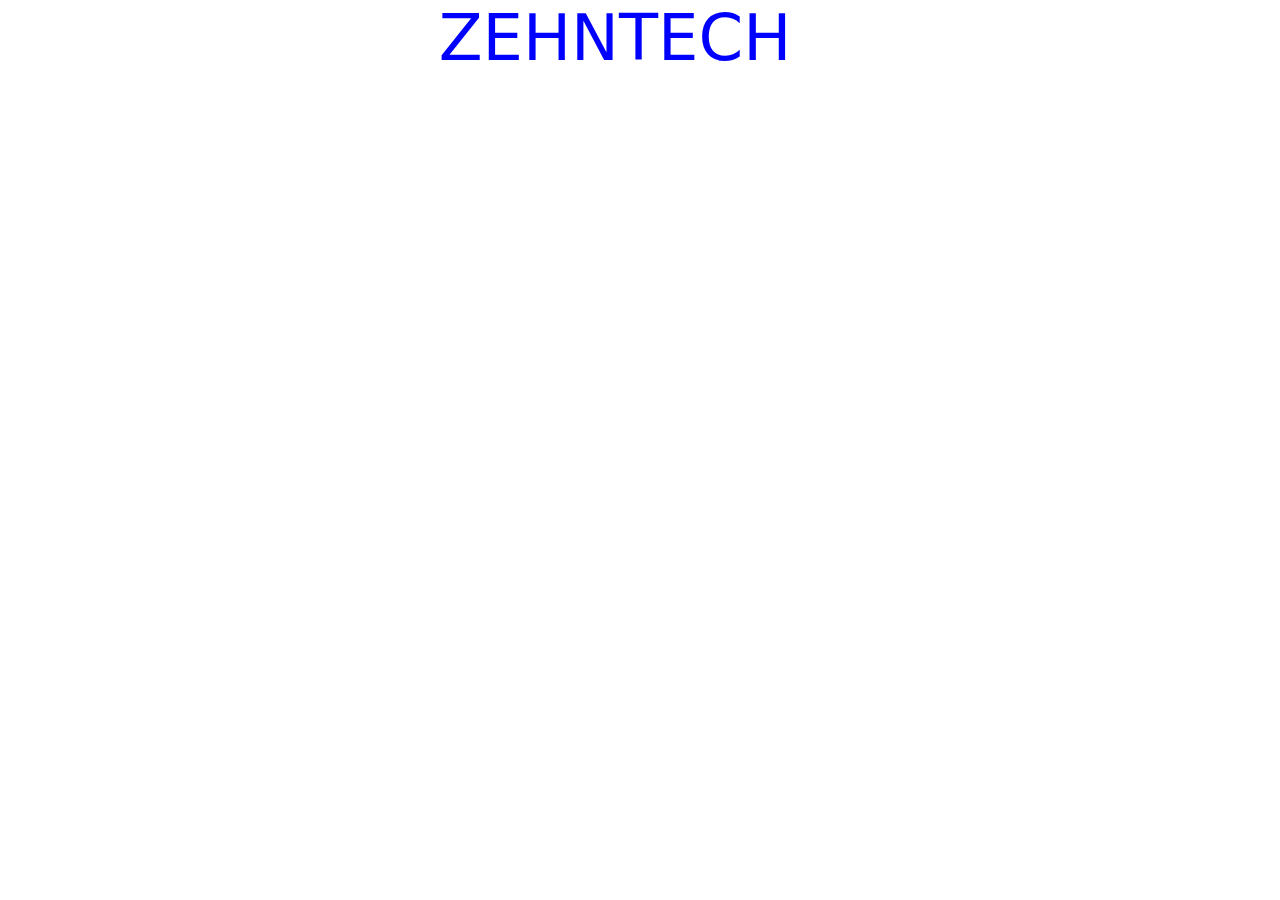
==== index.html @ e1633d4c "adding" ====
<!DOCTYPE html>
<html lang="en">
<head>
    <meta charset="UTF-8">
    <meta http-equiv="X-UA-Compatible" content="IE=edge">
    <link href="https://cdn.jsdelivr.net/npm/bootstrap@5.1.3/dist/css/bootstrap.min.css" rel="stylesheet">
  <script src="https://cdn.jsdelivr.net/npm/bootstrap@5.1.3/dist/js/bootstrap.bundle.min.js"></script>
    <meta name="viewport" content="width=device-width, initial-scale=1.0">
    <title>Document</title>
    <style>
        #ZT{
    text-align: center;
    
    font-size: 400%;
    height: 50%;
    width : 50%;
    color: blue;
}

    </style>
</head>
<body>
    <div class="container-fluid">
        <div class="row">
            <div class="col-md-4" >
            </div>
            <div class="col-md-4 col-sm-12">
                <h1 id="ZT"> 
                    ZEHNTECH
                </h1>
            </div>
            <div class="col-md-4"></div>
           
        </div>
       
    </div>
</body>
</html>
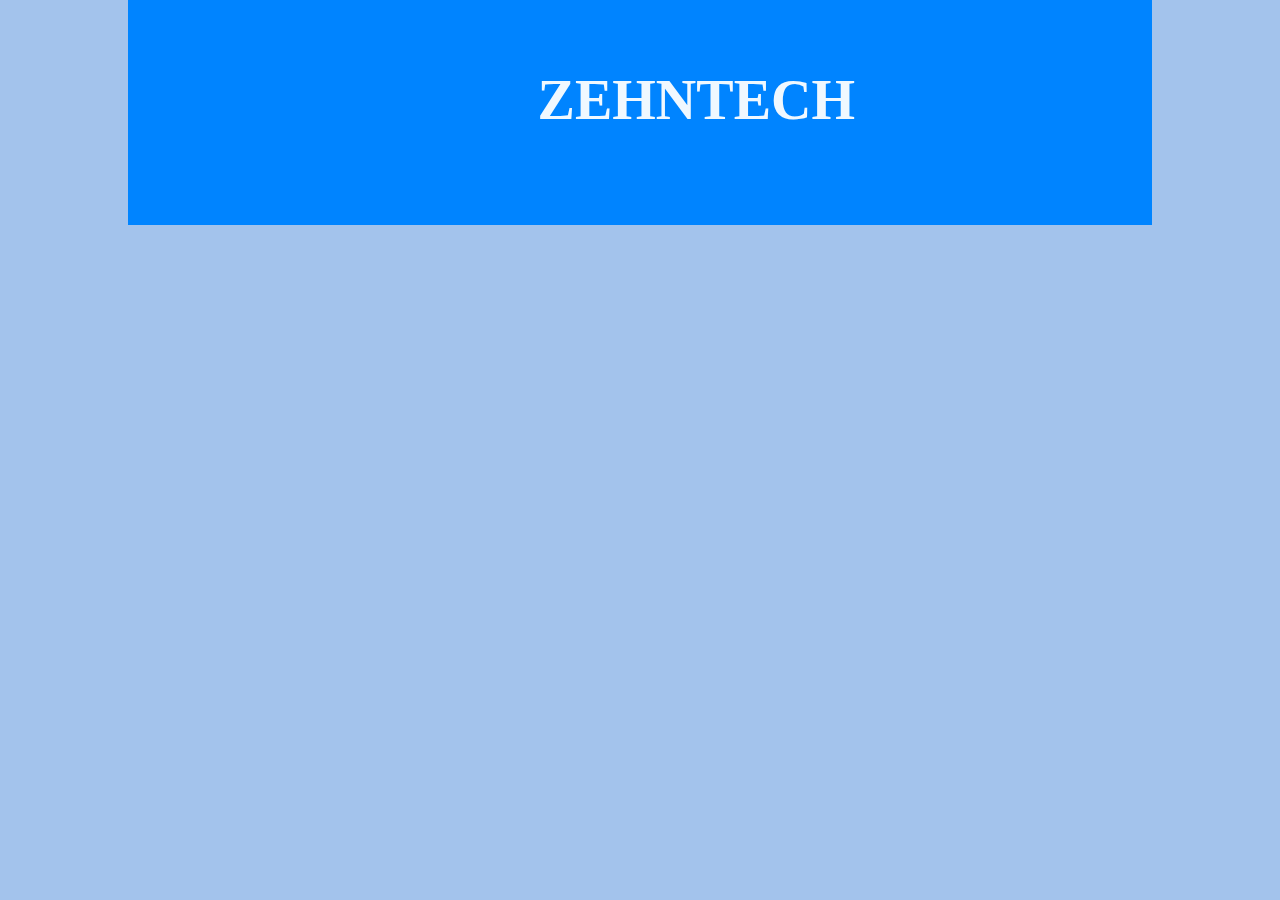
==== commit 179770fb: "adding" ====
--- a/index.html
+++ b/index.html
@@ -3,36 +3,47 @@
 <head>
     <meta charset="UTF-8">
     <meta http-equiv="X-UA-Compatible" content="IE=edge">
-    <link href="https://cdn.jsdelivr.net/npm/bootstrap@5.1.3/dist/css/bootstrap.min.css" rel="stylesheet">
-  <script src="https://cdn.jsdelivr.net/npm/bootstrap@5.1.3/dist/js/bootstrap.bundle.min.js"></script>
     <meta name="viewport" content="width=device-width, initial-scale=1.0">
     <title>Document</title>
-    <style>
-        #ZT{
-    text-align: center;
-    
-    font-size: 400%;
-    height: 50%;
-    width : 50%;
-    color: blue;
+</head>
+<style>
+    *{
+    margin: 0;
+    padding: 0;
+    box-sizing: border-box;
 }
 
-    </style>
-</head>
+html,body{
+    width: 100%;
+    height: 100%;
+}
+    .bg{
+        height: 100%;
+        width: 100%;
+        background-color: rgb(163, 195, 236);
+    }
+    .bg-2{
+        position: absolute;
+        left: 10%;
+        height: 25%;
+        width: 80%;
+        background-color: rgb(0, 132, 255);
+    }
+    h1{
+        position: absolute;
+        color: aliceblue;
+        margin-left: 40%;
+        top: 30%;
+        font-size: 350%;
+    }
+</style>
 <body>
-    <div class="container-fluid">
-        <div class="row">
-            <div class="col-md-4" >
-            </div>
-            <div class="col-md-4 col-sm-12">
-                <h1 id="ZT"> 
-                    ZEHNTECH
-                </h1>
-            </div>
-            <div class="col-md-4"></div>
-           
+    <div class="bg">
+        <div class="bg-2">
+        <h1>
+            ZEHNTECH
+        </h1>
         </div>
-       
     </div>
 </body>
 </html>